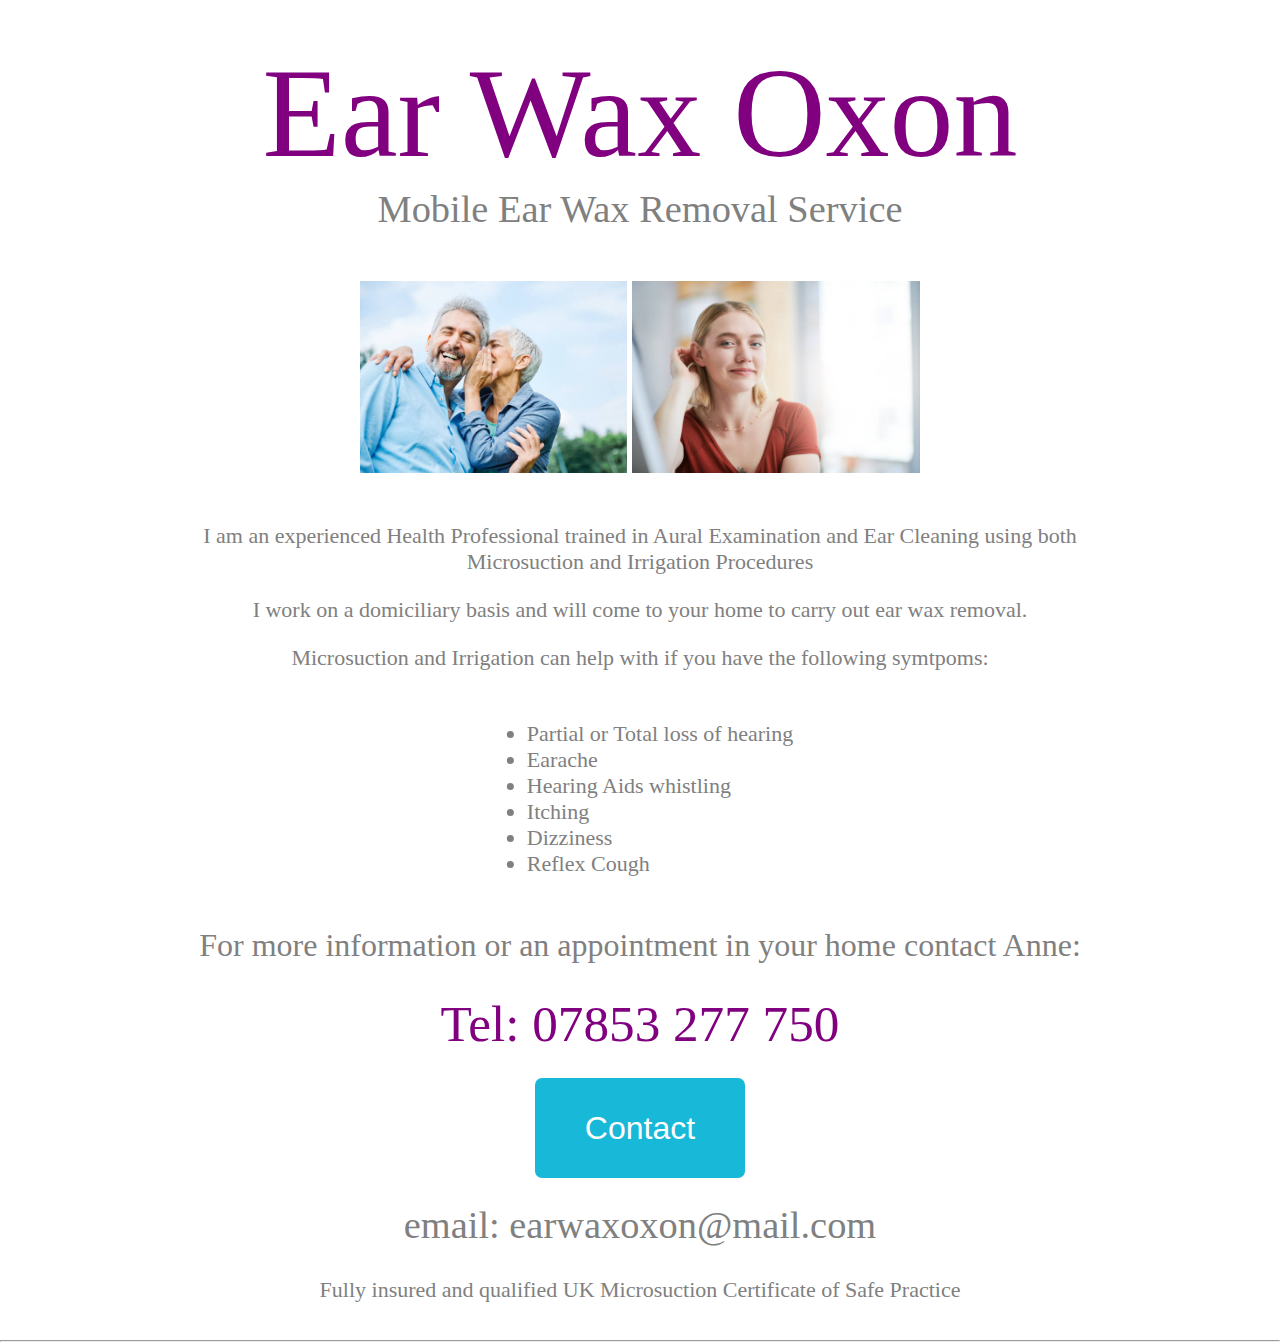
==== index.html @ 92f2cdf2 "Add files via upload" ====
<!DOCTYPE html>
<html lang="en">
<head>
    <meta charset="UTF-8">
    <meta http-equiv="X-UA-Compatible" content="IE=edge">
    <meta name="viewport" content="width=device-width, initial-scale=1.0">
    <link rel="stylesheet" type="text/css" href="./styles.css">
    <title>Ear Wax Oxon</title>
</head>
<body>
    <div id="title">
        Ear Wax Oxon
    </div>
    <div id="sub-title">
        Mobile Ear Wax Removal Service
    </div>
    <div id="images">
        <div id="img1">
            <img src="./images/EarWaxImg1.jpg" alt="">
        </div>
        <div id="img2">
            <img src="./images/EarWaxImg2.jpg" alt="">
        </div>
    </div>
    <!-- these are span elements cause it means they will be on
    the same line cause span elements dont cause a line break-->
    <div id="description">
        <div id="desc-text">
        I am an experienced Health Professional trained in Aural Examination and Ear Cleaning using both Microsuction and Irrigation Procedures <p>
        I work on a domiciliary basis and will come to your home to carry out ear wax removal. <p>
        Microsuction and Irrigation can help with if you have the following symtpoms:
        </div>
        <div id="grid-container">
            <div id="grid-content">
                <ul>
                    <li>Partial or Total loss of hearing</li>
                    <li>Earache</li>
                    <li>Hearing Aids whistling</li>
                    <li>Itching</li>
                    <li>Dizziness</li>
                    <li>Reflex Cough</li>
                </ul>
            </div>
        </div>
    </div>
    <div id="bottom">
        <div id="contact">
            For more information or an appointment in your home contact Anne:
        </div>
        <div id="contact-tel">
            Tel: 07853 277 750
        </div>
        <button id="contact-button">Contact</button>
        <div id="contact-email">
            email: earwaxoxon@mail.com
        </div>
        <div id="qualified">
            Fully insured and qualified UK Microsuction Certificate of Safe Practice
        </div>
    </div>

    <br>
    <hr>
    <div id="overlay">
        <div id="container">
            <form action="https://formspree.io/f/mvonjzag" method="POST">
                <h3>GET IN TOUCH</h3>
                <input type="text" name="Name" id="name" placeholder="Your Name" required>
                <input type="email" name="Email" id="email" placeholder="Email" required>
                <input type="text" name="phone" id="phone" placeholder="Phone no. (optional)">
                <textarea id="message" name="Message" rows="4" placeholder="Message"></textarea>
                <button type="submit">Send</button>
            </form>
            <div id="close">
            </div>
        </div>
    </div>
</body>
<script src="./script.js"></script>
</html>
---- styles.css ----
@import url('https://fonts.googleapis.com/css2?family=Montserrat:wght@100&display=swap');

/* vw and vh are the width and height of the screen but % is realtive to the parent */

html, body {
    margin: 0px;
    margin-top: 20px;
    padding: 0px;
    /* font-family: 'Montserrat'; */
    font-size: 22px;
}

body {
    height: 100vh;
    color: grey
}

/* for troubleshooting */

#title {
    position: relative;
    text-align: center;
    font-size: 10vw;
    color: purple;
    width: 65vw;
    left: 50%;
    transform: translate(-50%, 0%);
}

#sub-title {
    position: relative;
    text-align: center;
    font-size: 3vw;
    color: grey;
    width: 60vw;
    left: 50%;
    transform: translate(-50%, 0%);
    margin-bottom: 50px;
}

#description {
    margin-top: 50px;
    text-align: center;
    color: grey;
}

#desc-text {
    position: relative;
    left: 50%;
    transform: translate(-50%, 0%);
    width: 75vw;
    margin-bottom: 50px;
}

#grid-content {
    position: relative;
    width: fit-content;
    left: 50%;
    transform: translate(-50%, 0%);
}

ul {
    text-align: left;
}

#images {
    width: 100%;
    text-align: center;
    height: 15vw;
}

img {
    max-width: 100%;
    max-height: 100%;
    display: block;
}

#img1 {
    position: relative;
    height: 15vw;
    display: inline-block;
}

#img2 {
    position: relative;
    height: 15vw;
    display: inline-block;
}

#bottom {
    text-align: center;
}

#contact {
    margin-top: 50px;
    margin-bottom: 30px;
    font-size: 32px;
}

#contact-info {
    font-size: 32px;
}

#contact-button {
    background-color: #18B8D8;
    border-radius: 7px;
    border: none;
    padding: 15px 50px;
    color: white;
    text-align: center;
    font-size: 32px;
    margin: 25px 10px;
    cursor: pointer;
    height: 100px;
}

#contact-email {
    font-size: 3vw;
    margin-bottom: 30px;
}

#contact-button:active {
    background-color: #1A92AA;
}

#contact-tel {
    color: purple;
    font-size: 4vw;
}

#overlay {
    position: fixed;
    display: none;
    width: 100%;
    height: 100%;
    top: 0;
    left: 0;
    right: 0;
    bottom: 0;
    background-color: rgba(0, 0, 0, 0.5);
    z-index: 2;
}

#container {
    position: fixed;
    left: 50%;
    top: 50%;
    padding: 15px;
    border-radius: 10px;
    transform: translate(-50%, -50%);
    background-color: white;
    display: flex;
    align-items: center;
    justify-content: center;
    width: 500px;
}

form {
    background: white;
    display: flex;
    flex-direction: column;
    padding: 2vw 4vw;
    width: 90%;
    max-width: 600px;
    border-radius: 10px;
}

form h3 {
    color: #555;
    font-weight: 800;
    margin-bottom: 20px;
}

form input, form textarea {
    border: 0;
    margin: 10px 0;
    padding: 20px;
    outline: none;
    background: #f5f5f5;
    font-size: 16px;
}

form button {
    padding: 15px;
    background: #18B8D8;
    color: white;
    font-size: 18px;
    border: 0;
    outline: none;
    cursor: pointer;
    width: 200px;
    margin: 20px auto 0;
    border-radius: 30px;
}

#close {
    position: absolute;
    right: 20px;
    top: 20px;
    height: 30px;
    width: 30px;
    opacity: 0.3;
}

#close:hover {
    opacity: 1;
    cursor: pointer;
}

#close::before, #close::after {
    position: absolute;
    left: 13px;
    width: 2px;
    height: 30px;
    content: '';
    background-color: #333;
}

#close::before {
    transform: rotate(45deg);
}   

#close::after {
    transform: rotate(-45deg);
}

/* so above I made a square clear box in the top right of the form which is the close div
I then did close::before and close::after and so close::before just creates a pseudoelement inside the
close div a pseduoelement is basically just another element but its pseudo because its not really a real element
So i made a pseudo element inside of the close element because I didn close::before and the before just means the pseudoelement
created will be at the start of the close div so lets say the close div had text then the pseduoelement close::before
would be before the start of the text and close::after would be after the text. So two pseduoelements are created;
close::before and close::after and they both are just long thin rectangles which are pretty much black and have opacity 0.3
I also position them in the center and then rotate the ::before one 45 deg and the ::after one -45 deg so they make a cross.
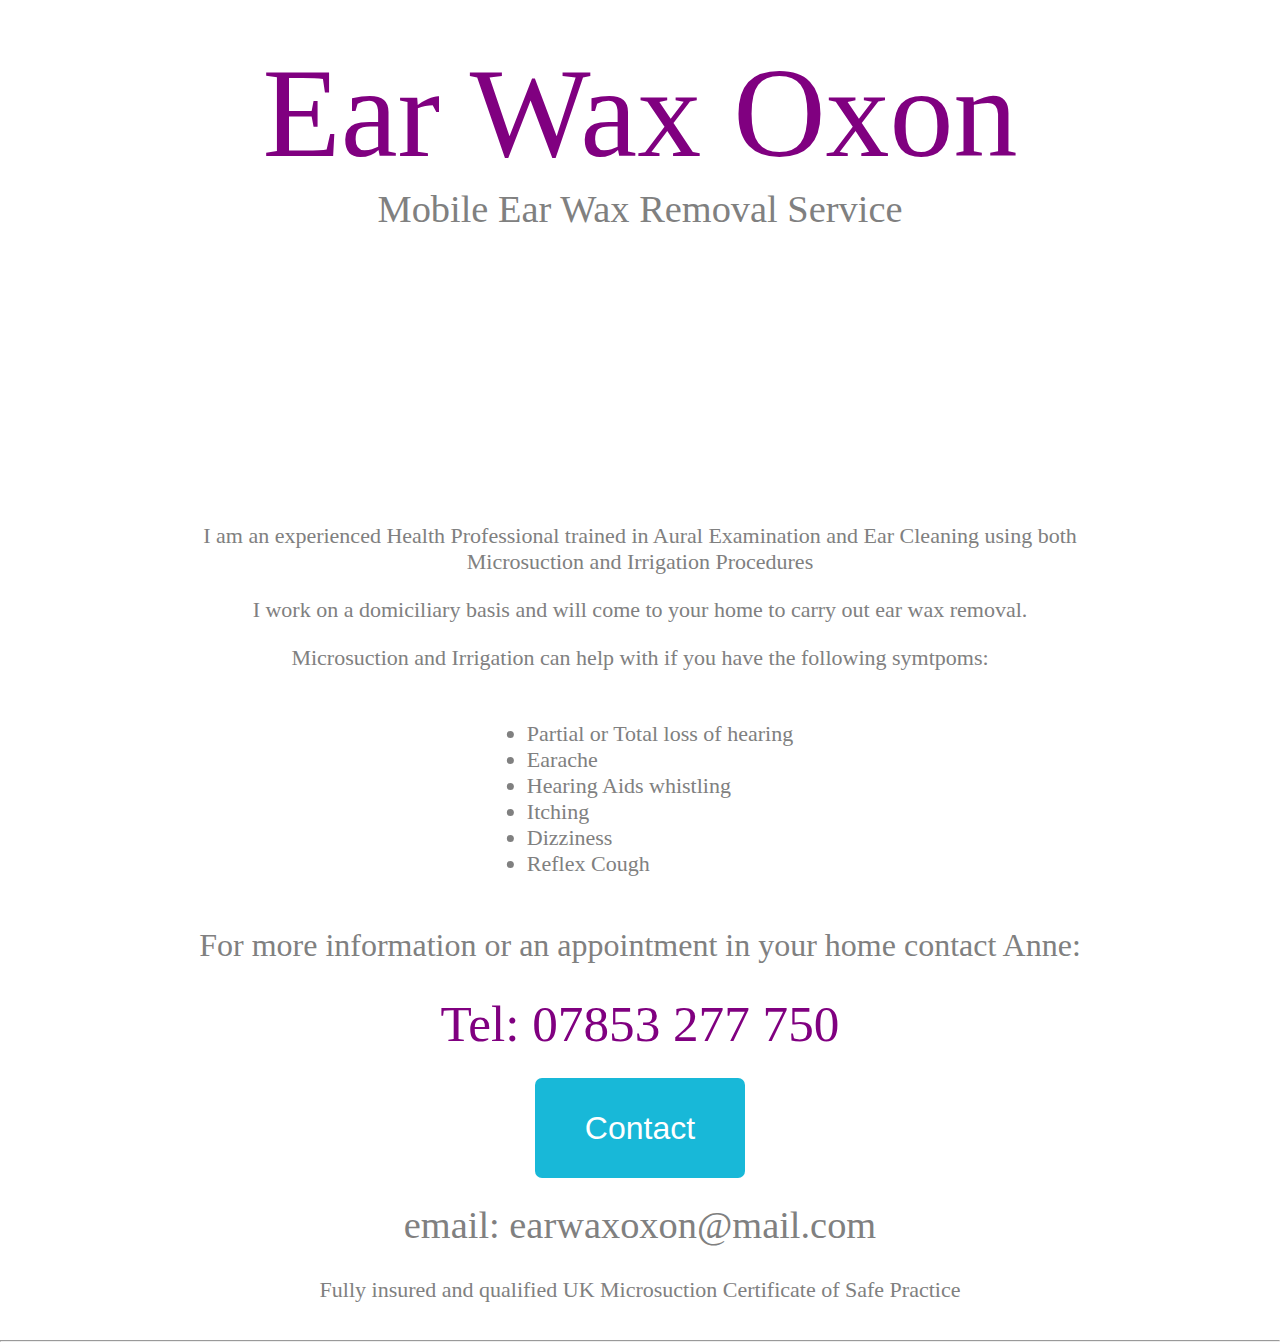
==== commit 42c0856b: "Update index.html" ====
--- a/index.html
+++ b/index.html
@@ -16,10 +16,10 @@
     </div>
     <div id="images">
         <div id="img1">
-            <img src="./images/EarWaxImg1.jpg" alt="">
+            <img src="./images/EarWaxImage1.jpg" alt="">
         </div>
         <div id="img2">
-            <img src="./images/EarWaxImg2.jpg" alt="">
+            <img src="./images/EarWaxImage2.jpg" alt="">
         </div>
     </div>
     <!-- these are span elements cause it means they will be on
@@ -77,4 +77,4 @@
     </div>
 </body>
 <script src="./script.js"></script>
-</html>+</html>
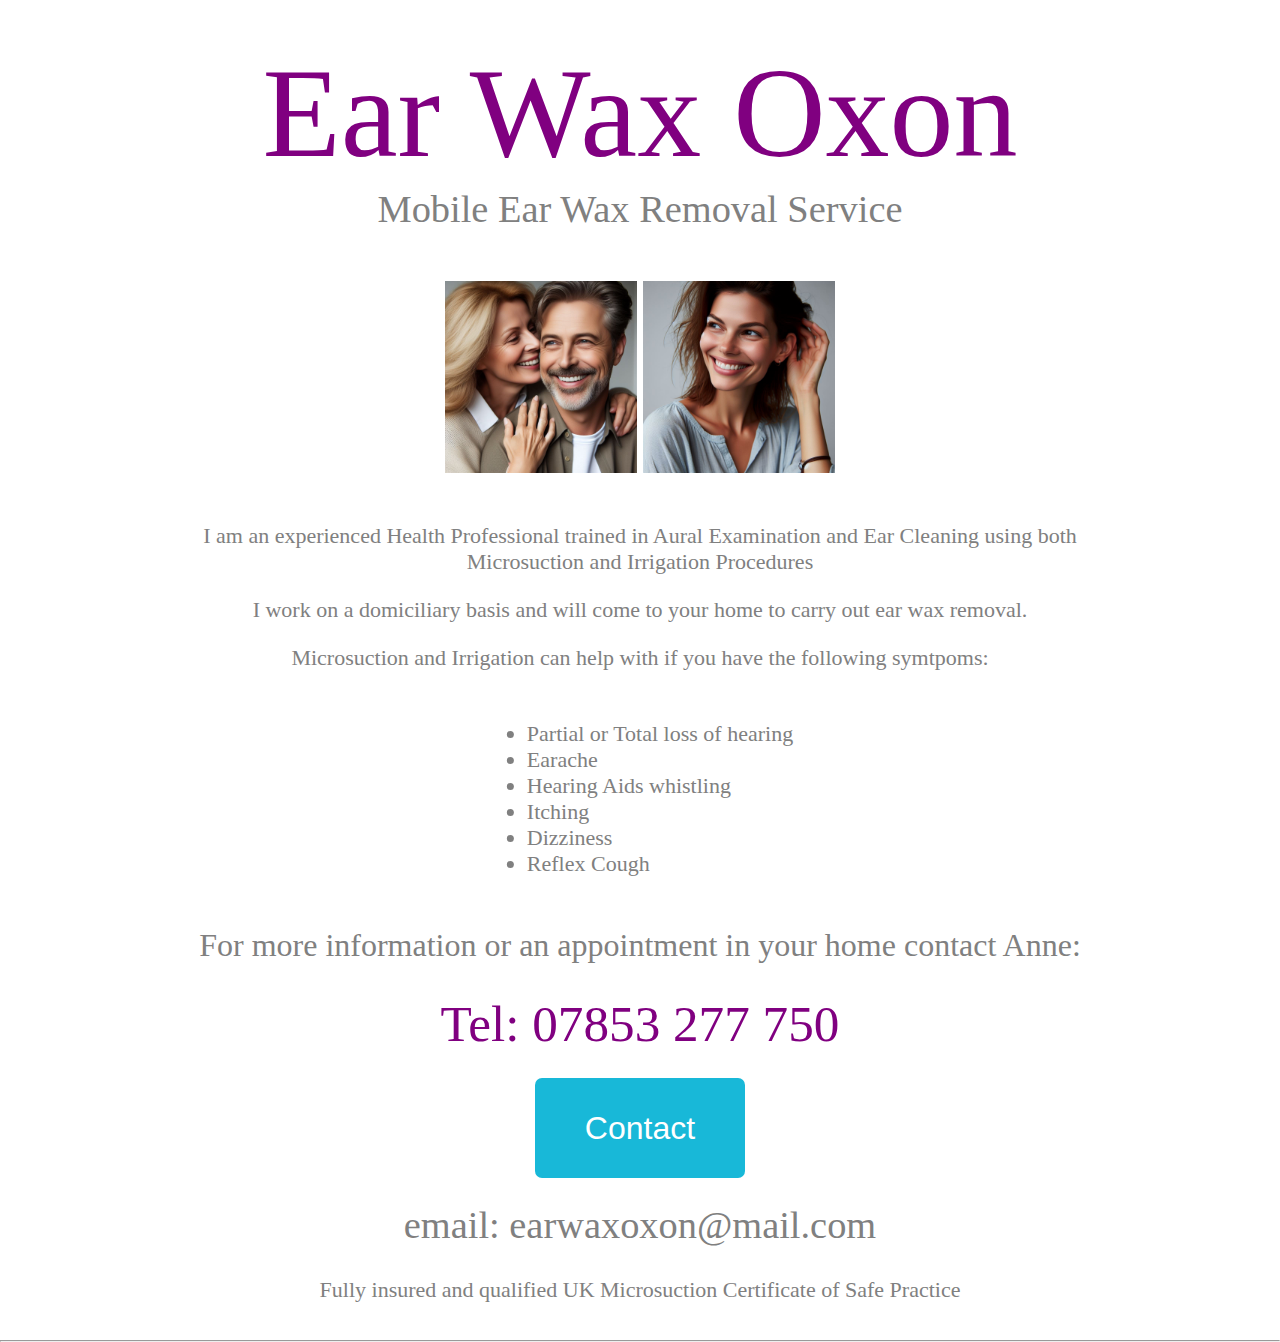
==== commit 970b9c0d: "Update index.html" ====
--- a/index.html
+++ b/index.html
@@ -16,10 +16,10 @@
     </div>
     <div id="images">
         <div id="img1">
-            <img src="./images/EarWaxImage1.jpg" alt="">
+            <img src="./images/EarWaxImage1.png" alt="">
         </div>
         <div id="img2">
-            <img src="./images/EarWaxImage2.jpg" alt="">
+            <img src="./images/EarWaxImage2.png" alt="">
         </div>
     </div>
     <!-- these are span elements cause it means they will be on
